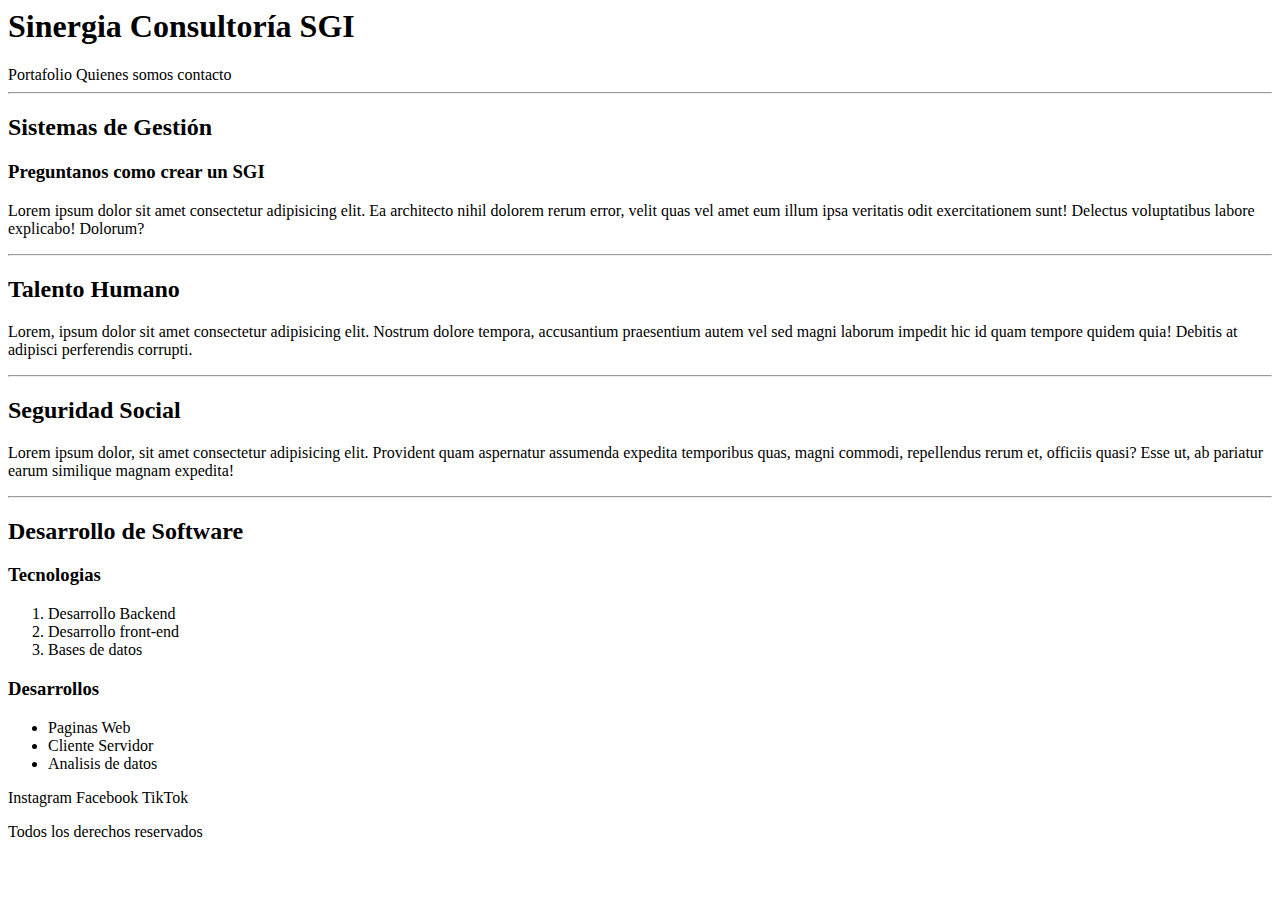
==== proyecto1/index.html @ df167004 "´Diseño Inicial" ====
<html lang="es">
<head>
    <meta charset="UTF-8">
    <meta name="viewport" content="width=device-width, initial-scale=1.0">
    <title>Sinergia</title>
</head>
<body>
    <header>
        <h1>Sinergia Consultoría SGI</h1>

        <span>Portafolio</span>
        <span>Quienes somos</span>
        <span>contacto</span>

    </header>
    <hr>

    <main>
        <section>
            <article>
                <h2>Sistemas de Gestión</h2>
                    <div>
                        <h3>Preguntanos como crear un SGI</h3>
                            <p>Lorem ipsum dolor sit amet consectetur adipisicing elit. Ea architecto nihil dolorem rerum error, velit quas vel amet eum illum ipsa veritatis odit exercitationem sunt! Delectus voluptatibus labore explicabo! Dolorum?</p>
                    </div>
            </article>
            <hr>
            
            <article>
                <h2>Talento Humano</h2>
                    <div>
                        <p>Lorem, ipsum dolor sit amet consectetur adipisicing elit. Nostrum dolore tempora, accusantium praesentium autem vel sed magni laborum impedit hic id quam tempore quidem quia! Debitis at adipisci perferendis corrupti.</p>
                    </div>
            </article>
            <hr>

            <article>
                <h2>Seguridad Social</h2>
                    <div>
                        <p>Lorem ipsum dolor, sit amet consectetur adipisicing elit. Provident quam aspernatur assumenda expedita temporibus quas, magni commodi, repellendus rerum et, officiis quasi? Esse ut, ab pariatur earum similique magnam expedita!</p>
                    </div>
            </article>
            <hr>

            <article>
                <h2>Desarrollo de Software</h2>
                    <div>
                        <h3>Tecnologias</h3>
                        <ol>
                            <li>Desarrollo Backend</li>
                            <li>Desarrollo front-end</li>
                            <li>Bases de datos</li>
                        </ol>
                    </div>
                    
                    <div>
                        <h3>Desarrollos</h3>
                        <ul>
                            <li>Paginas Web</li>
                            <li>Cliente Servidor</li>
                            <li>Analisis de datos</li>
                        </ul> 
                    </div> 
            </article>      
        </section>
    </main>

    <footer>
        <span>Instagram</span>
        <span>Facebook</span>
        <span>TikTok</span>

        <p>Todos los derechos reservados</p>
    </footer>

</body>
</html>
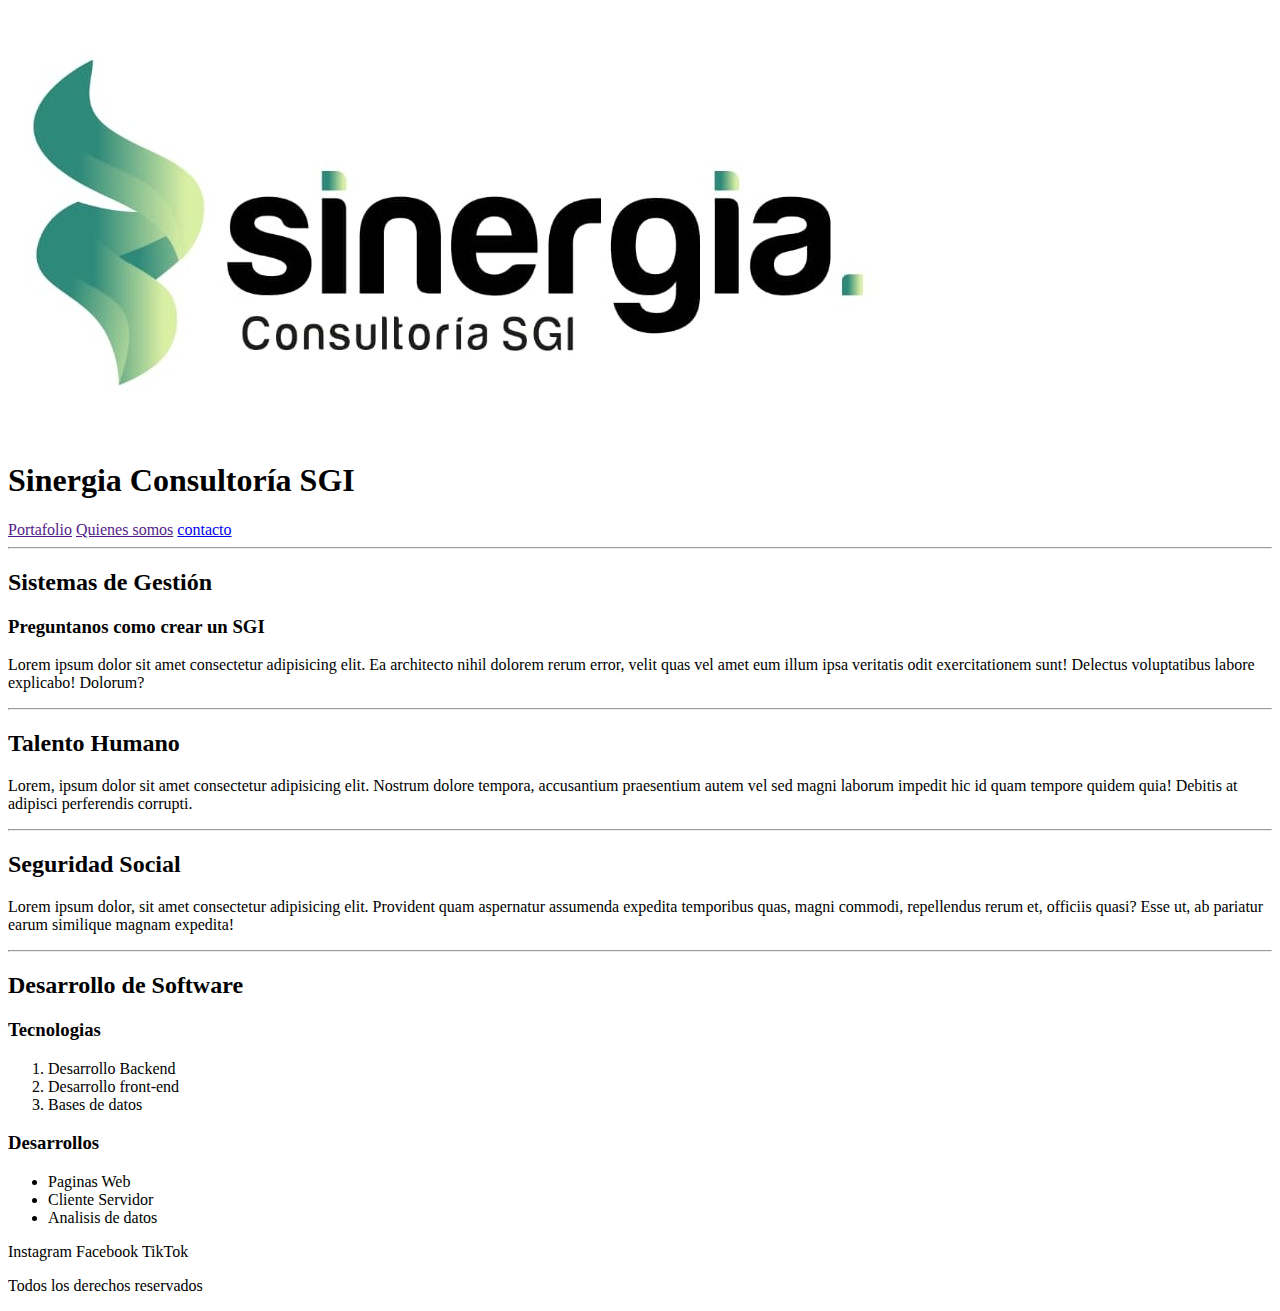
==== commit ce9dfadd: "Html File" ====
--- a/proyecto1/index.html
+++ b/proyecto1/index.html
@@ -6,12 +6,14 @@
 </head>
 <body>
     <header>
+
+        <img src="./Img/Logo.jpg" alt="Logo-sinergia">
         <h1>Sinergia Consultoría SGI</h1>
 
-        <span>Portafolio</span>
-        <span>Quienes somos</span>
-        <span>contacto</span>
-
+        <a href="">Portafolio</a>
+        <a href="">Quienes somos</a>
+        <a href="./contacto.html">contacto</a>
+        
     </header>
     <hr>
 
